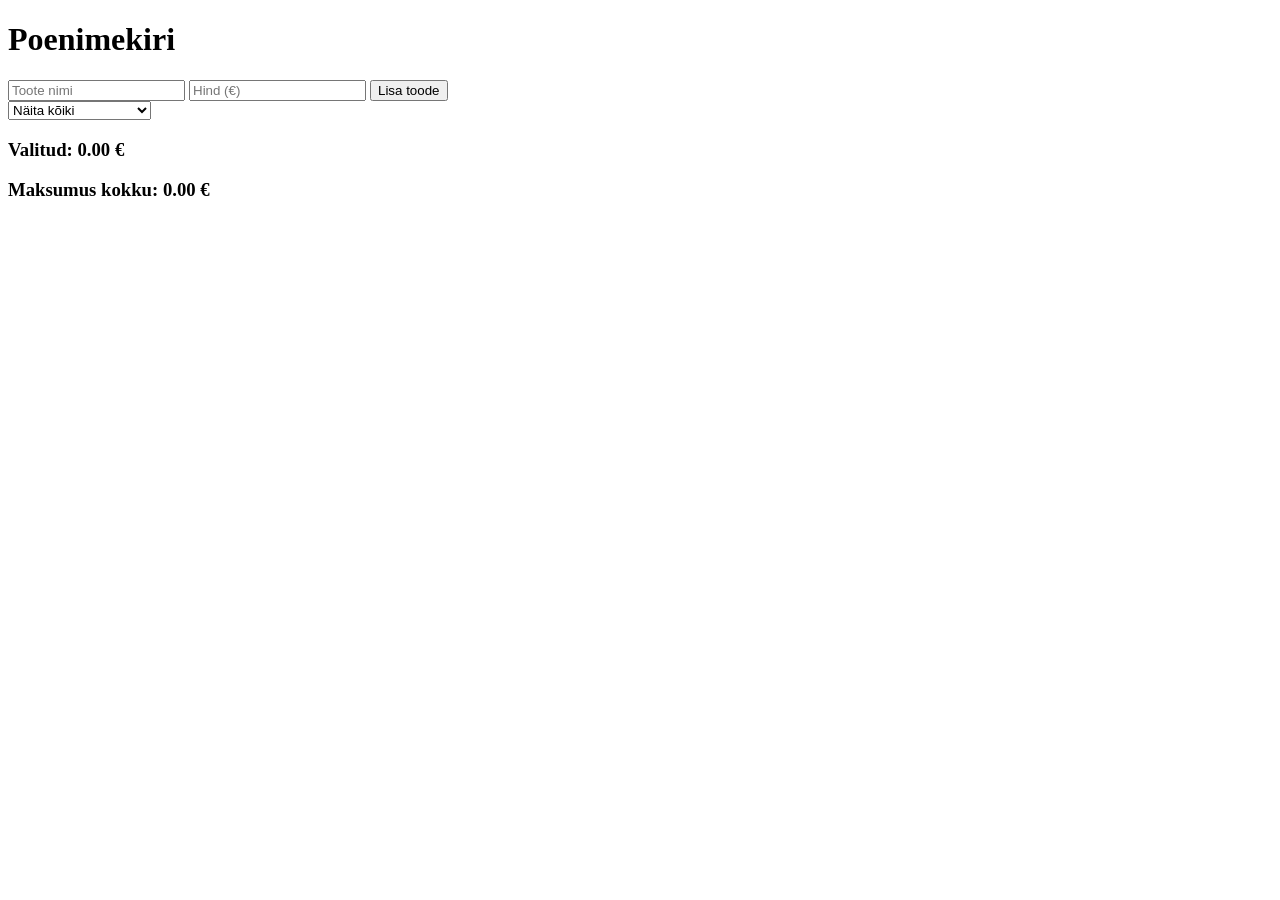
==== index.html @ a9940e7c "update" ====
<!DOCTYPE html>
<html lang="en">
<head>
    <meta charset="UTF-8">
    <meta name="viewport" content="width=device-width, initial-scale=1.0">
    <title>Minu interaktiivne koduleht</title>
    <link rel="stylesheet" href="./INTERAKTIIVNE_VEEBILEHT/Interaktiivne_veebileht/style.css">
</head>
<body>    
    <!-- Shopping List -->
    <h1>Poenimekiri</h1>
    <input type="text" id="itemName" placeholder="Toote nimi">
    <input type="number" id="itemPrice" placeholder="Hind (€)">
    <button onclick="addItem()">Lisa toode</button>
    <br>

    <!-- filter -->
    <select id="filterSelect" onchange="applyFilter()">
    <option value="all">Näita kõiki</option>
    <option value="selected">Näita ainult valitud</option>
    <option value="unselected">Näita ainult valimata</option>
    </select>

    <!-- Nimekiri -->
    <ul id="shoppingList"></ul>

    <!-- Summad -->
    <h3>Valitud: <span id="selectedTotal">0.00</span> €</h3>
    <h3>Maksumus kokku: <span id="total">0.00</span> €</h3>

    <script src="script.js"></script>
</body>
</html>
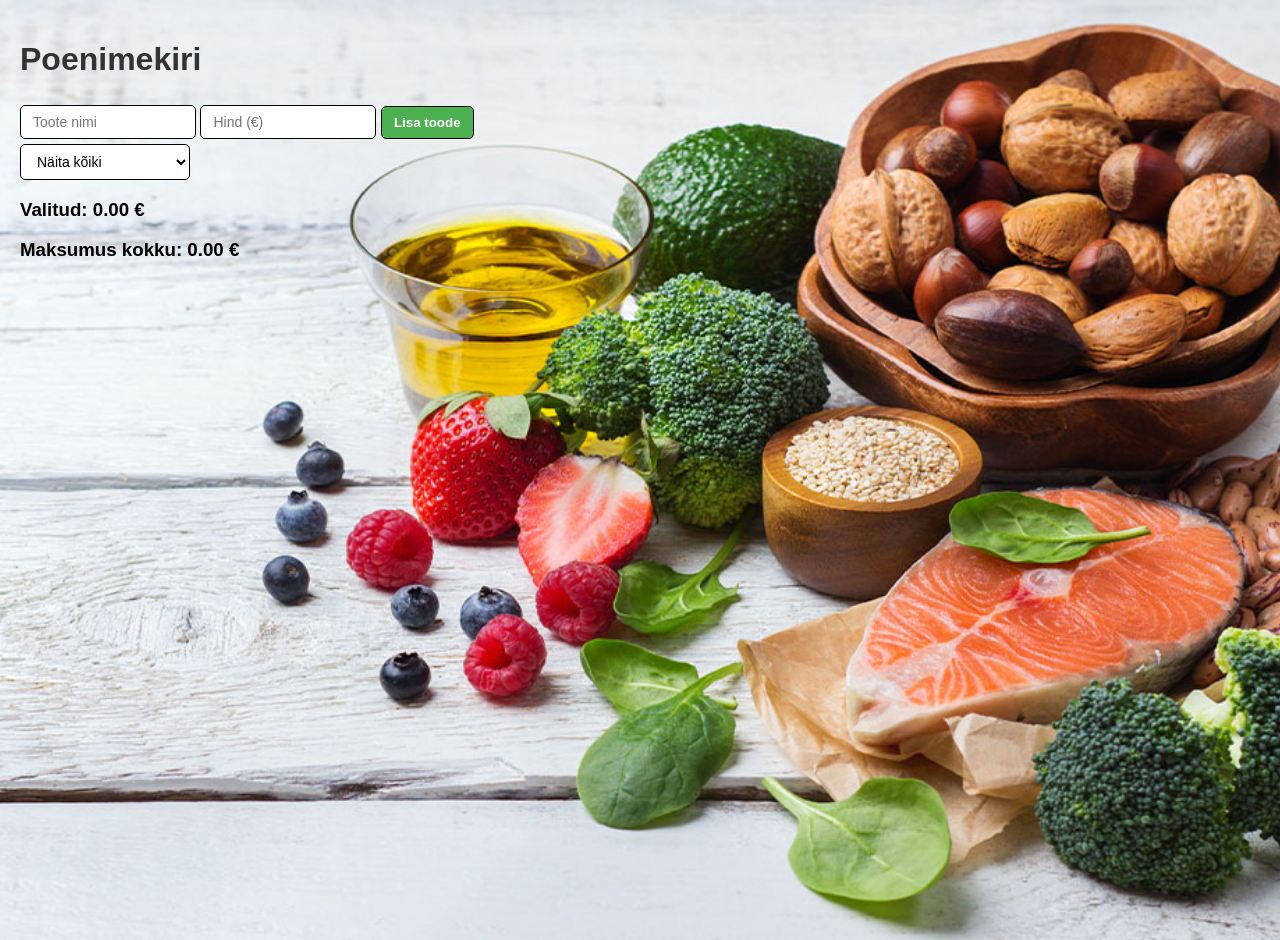
==== commit 6e230ce6: "katse2" ====
--- a/index.html
+++ b/index.html
@@ -4,10 +4,10 @@
     <meta charset="UTF-8">
     <meta name="viewport" content="width=device-width, initial-scale=1.0">
     <title>Minu interaktiivne koduleht</title>
-    <link rel="stylesheet" href="./INTERAKTIIVNE_VEEBILEHT/Interaktiivne_veebileht/style.css">
+    <link rel="stylesheet" href="./style.css">
 </head>
-<body>    
-    <!-- Shopping List -->
+<body>
+    <!-- Shopping list -->
     <h1>Poenimekiri</h1>
     <input type="text" id="itemName" placeholder="Toote nimi">
     <input type="number" id="itemPrice" placeholder="Hind (€)">
--- a/style.css
+++ b/style.css
@@ -0,0 +1,97 @@
+body {
+    font-family: Arial;
+    background-color: #f4f4f4;
+    padding: 20px;
+    margin: 0;
+    min-height: 100vh;
+
+    background-image: url("./pildid/toit1.jpg");
+    background-size: cover;
+    background-position: center;
+    background-repeat: no-repeat;
+}
+
+h1 {
+    color: #333;
+}
+
+/* INPUT väljad */
+input {
+    width: 150px; /* või näiteks 120px */
+    padding: 8px 12px;
+    margin: 5px 0;
+    border-radius: 5px;       /* ümar kuju */
+    border: 1px solid black;    /* piirjoon */
+    outline: none;
+    font-size: 14px;
+}
+
+/* Kui input on aktiivne */
+input:focus {
+    border-color: #4CAF50;     /* roheline äär */
+}
+
+/* NUPP */
+button {
+    padding: 8px 12px;
+    margin: 5px 0;
+    border-radius: 5px;       /* sama ümarus */
+    border: 1px solid black; /* piirjoon */
+    background-color: #4CAF50;
+    color: white;
+    cursor: pointer;
+    font-weight: bold;
+}
+
+/* Hover efekt */
+button:hover {
+    background-color: white;
+    color: #4CAF50;
+}
+
+#filterSelect {
+    width: 170px;
+    padding: 8px 12px;
+    font-size: 14px;
+
+    border: 1px solid black;
+    border-radius: 5px;
+
+    outline: none;
+    background-color: white;
+
+    cursor: pointer;
+}
+
+/* natuke hover efekti */
+#filterSelect:hover {
+    border-color: #888;
+}
+
+ul {
+    width: 400px;
+    margin-top: 10px;
+}
+
+li {
+    display: flex;
+    justify-content: space-between;
+    align-items: center;
+    gap: 10px;
+
+    width: 100%;
+    
+    background: white;
+    color: black;
+    padding: 8px 12px;
+    margin: 5px 0;
+    border-radius: 5px;
+    border: 1px solid black;
+    cursor: pointer;
+}
+
+div {
+    background: white;
+    padding: 15px;
+    border-radius: 10px;
+}
